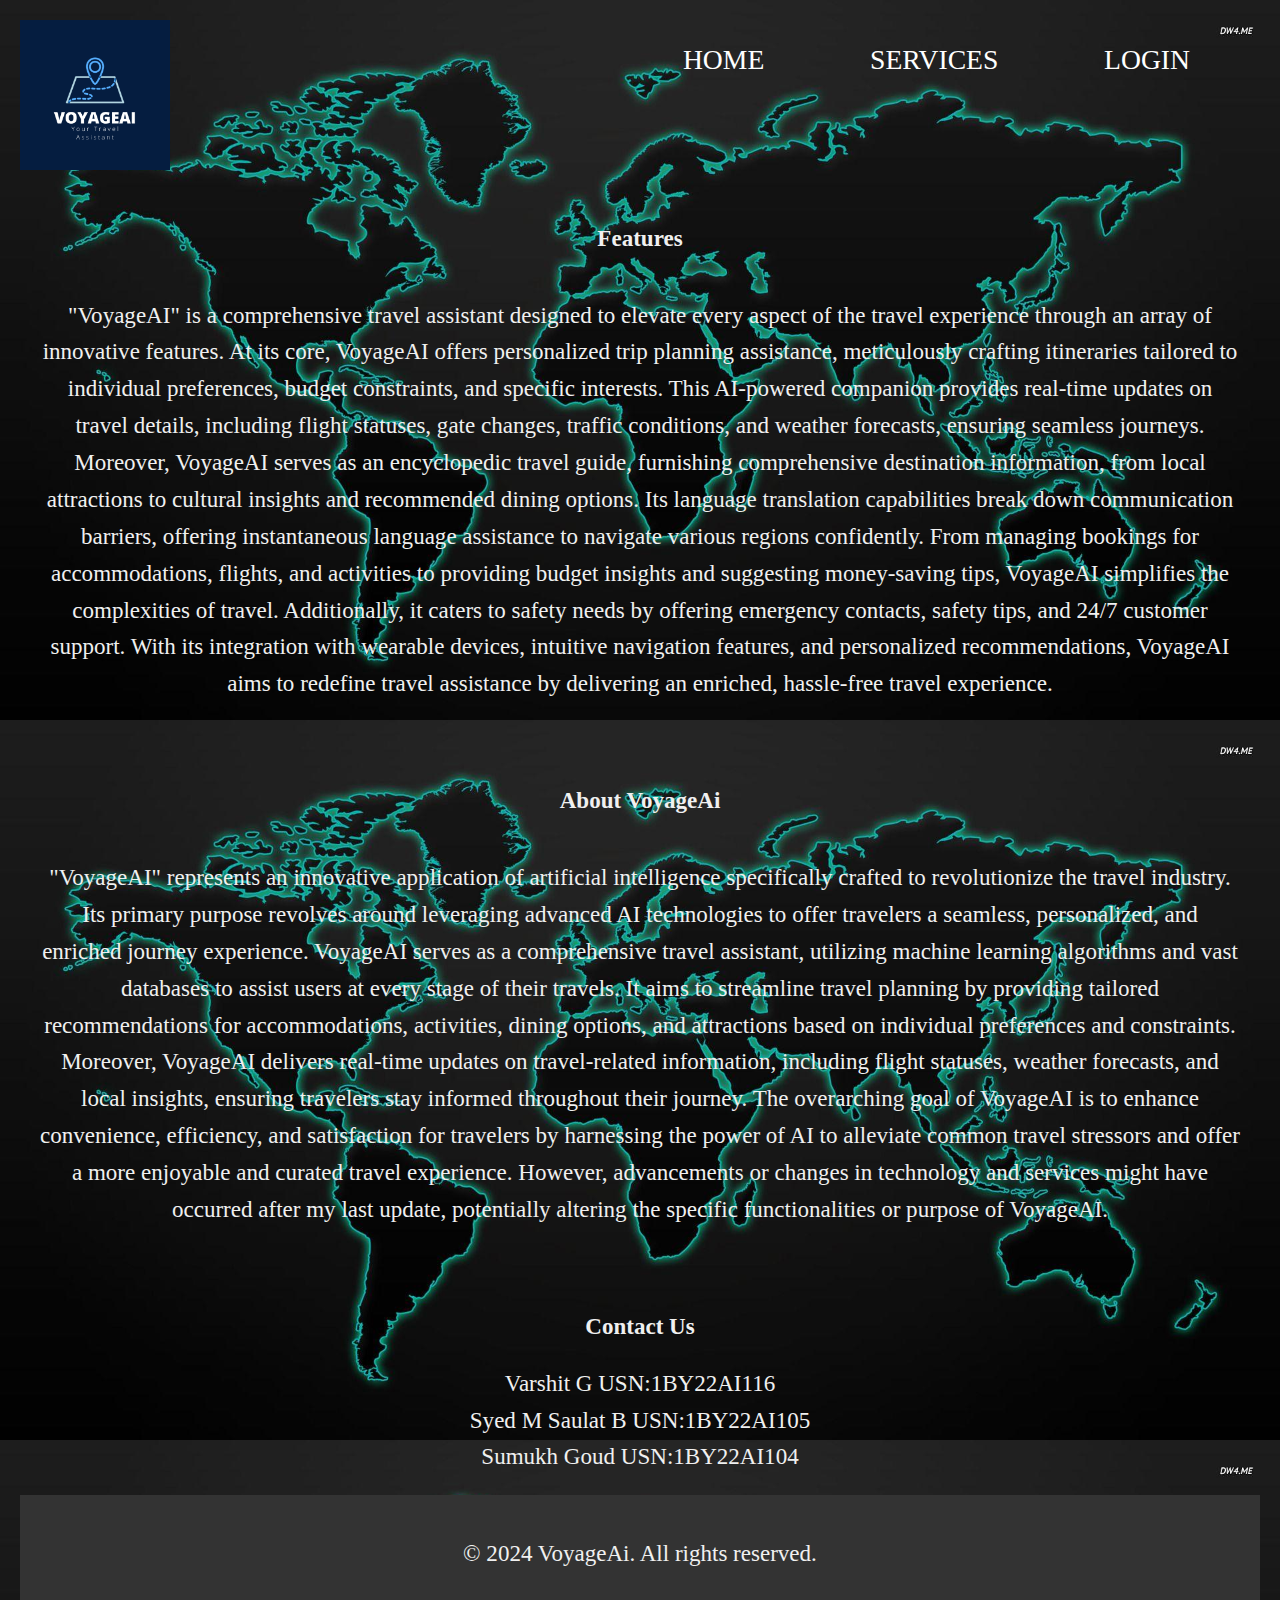
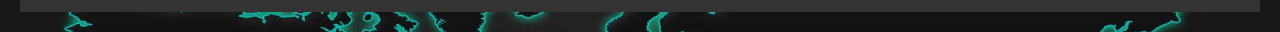
==== landing.html @ 4c3b22f8 "Add files via upload" ====
<!DOCTYPE html>
<html lang="en">
<head>
  <meta charset="UTF-8">
  <title>VoyageAi: Your Travel Assistant</title>
  <link rel="stylesheet" href="landing.css">
</head>
<body>

    <nav>
	
        <label class="logo"><img src="Blue and White Minimalist Travel App Logo.png"></label>
	
		<ul>
			<li><a class="active" href="login.html">Home</a></li>
			<li><a href="login.html">Services</a></li>
      <li><a href="login.html">Login</a></li>
		</ul>
	
    </nav>
  <main>
    <!-- Your main content sections can go here -->
    <section id="features">
      <h2>Features</h2>
      <p>"VoyageAI" is a comprehensive travel assistant designed to elevate every aspect of the travel experience through an array of innovative features. At its core, VoyageAI offers personalized trip planning assistance, meticulously crafting itineraries tailored to individual preferences, budget constraints, and specific interests. This AI-powered companion provides real-time updates on travel details, including flight statuses, gate changes, traffic conditions, and weather forecasts, ensuring seamless journeys. Moreover, VoyageAI serves as an encyclopedic travel guide, furnishing comprehensive destination information, from local attractions to cultural insights and recommended dining options. Its language translation capabilities break down communication barriers, offering instantaneous language assistance to navigate various regions confidently. From managing bookings for accommodations, flights, and activities to providing budget insights and suggesting money-saving tips, VoyageAI simplifies the complexities of travel. Additionally, it caters to safety needs by offering emergency contacts, safety tips, and 24/7 customer support. With its integration with wearable devices, intuitive navigation features, and personalized recommendations, VoyageAI aims to redefine travel assistance by delivering an enriched, hassle-free travel experience.</p>
    </section>

    <section id="about">
      <h2>About VoyageAi</h2>
      <p>"VoyageAI" represents an innovative application of artificial intelligence specifically crafted to revolutionize the travel industry. Its primary purpose revolves around leveraging advanced AI technologies to offer travelers a seamless, personalized, and enriched journey experience. VoyageAI serves as a comprehensive travel assistant, utilizing machine learning algorithms and vast databases to assist users at every stage of their travels. It aims to streamline travel planning by providing tailored recommendations for accommodations, activities, dining options, and attractions based on individual preferences and constraints. Moreover, VoyageAI delivers real-time updates on travel-related information, including flight statuses, weather forecasts, and local insights, ensuring travelers stay informed throughout their journey. The overarching goal of VoyageAI is to enhance convenience, efficiency, and satisfaction for travelers by harnessing the power of AI to alleviate common travel stressors and offer a more enjoyable and curated travel experience. However, advancements or changes in technology and services might have occurred after my last update, potentially altering the specific functionalities or purpose of VoyageAI.</p>
    </section>

    <section id="contact">
      <h2>Contact Us</h2>
      <ul>
        <li> Varshit G  USN:1BY22AI116</li>
        <li>Syed M Saulat B USN:1BY22AI105</li>
        <li>Sumukh Goud USN:1BY22AI104</li>
      </ul>
    </section>
  </main>

  <footer>
    <p>&copy; 2024 VoyageAi. All rights reserved.</p>
  </footer>

</body>
</html>
---- landing.css ----
/* Reset default browser styles */
body, h1, h2, h3, p, ul {
    margin: 0;
    padding: 20px;
    color:#f0f0f0;
    font-size: 1.2em;
}
  
  /* Basic styling */
  body {
    font-family: Georgia, serif;
    line-height: 1.6;
    background-image: url("wp3294060-world-map-4k-wallpapers.jpg");
    background-size: contain;
  }

  .logo img {
    width: 150px;
    height: auto;
  }
  
 
nav ul{
	float: right;
	margin-right: 20px;
    padding: 0;
}

nav li{
	display: inline-block;
	line-height: 80px;
	margin: 0 50px;
}

nav ul li a{
	color: white;
	font-size: 1.2em;
	padding:  0;
	border-radius: 0;
	text-transform: uppercase;
    text-decoration: none;
}
  
  nav ul li a:hover {
    color: #f0f0f0;
  }
  
  main {
    padding: 0 0;
    border: 0;
  }
  
  section {
    text-align: center;
    padding: 20px 0;
    margin: 0;
    border: 0;
  }
  
  footer {
    background-color: #333;
    color: #fff;
    text-align: center;
    padding: 20px 0;
  }
  
  h2{
    font-size: 1.2em;
  }

  #contact ul {
    list-style-type: none;
    padding: 0;
}
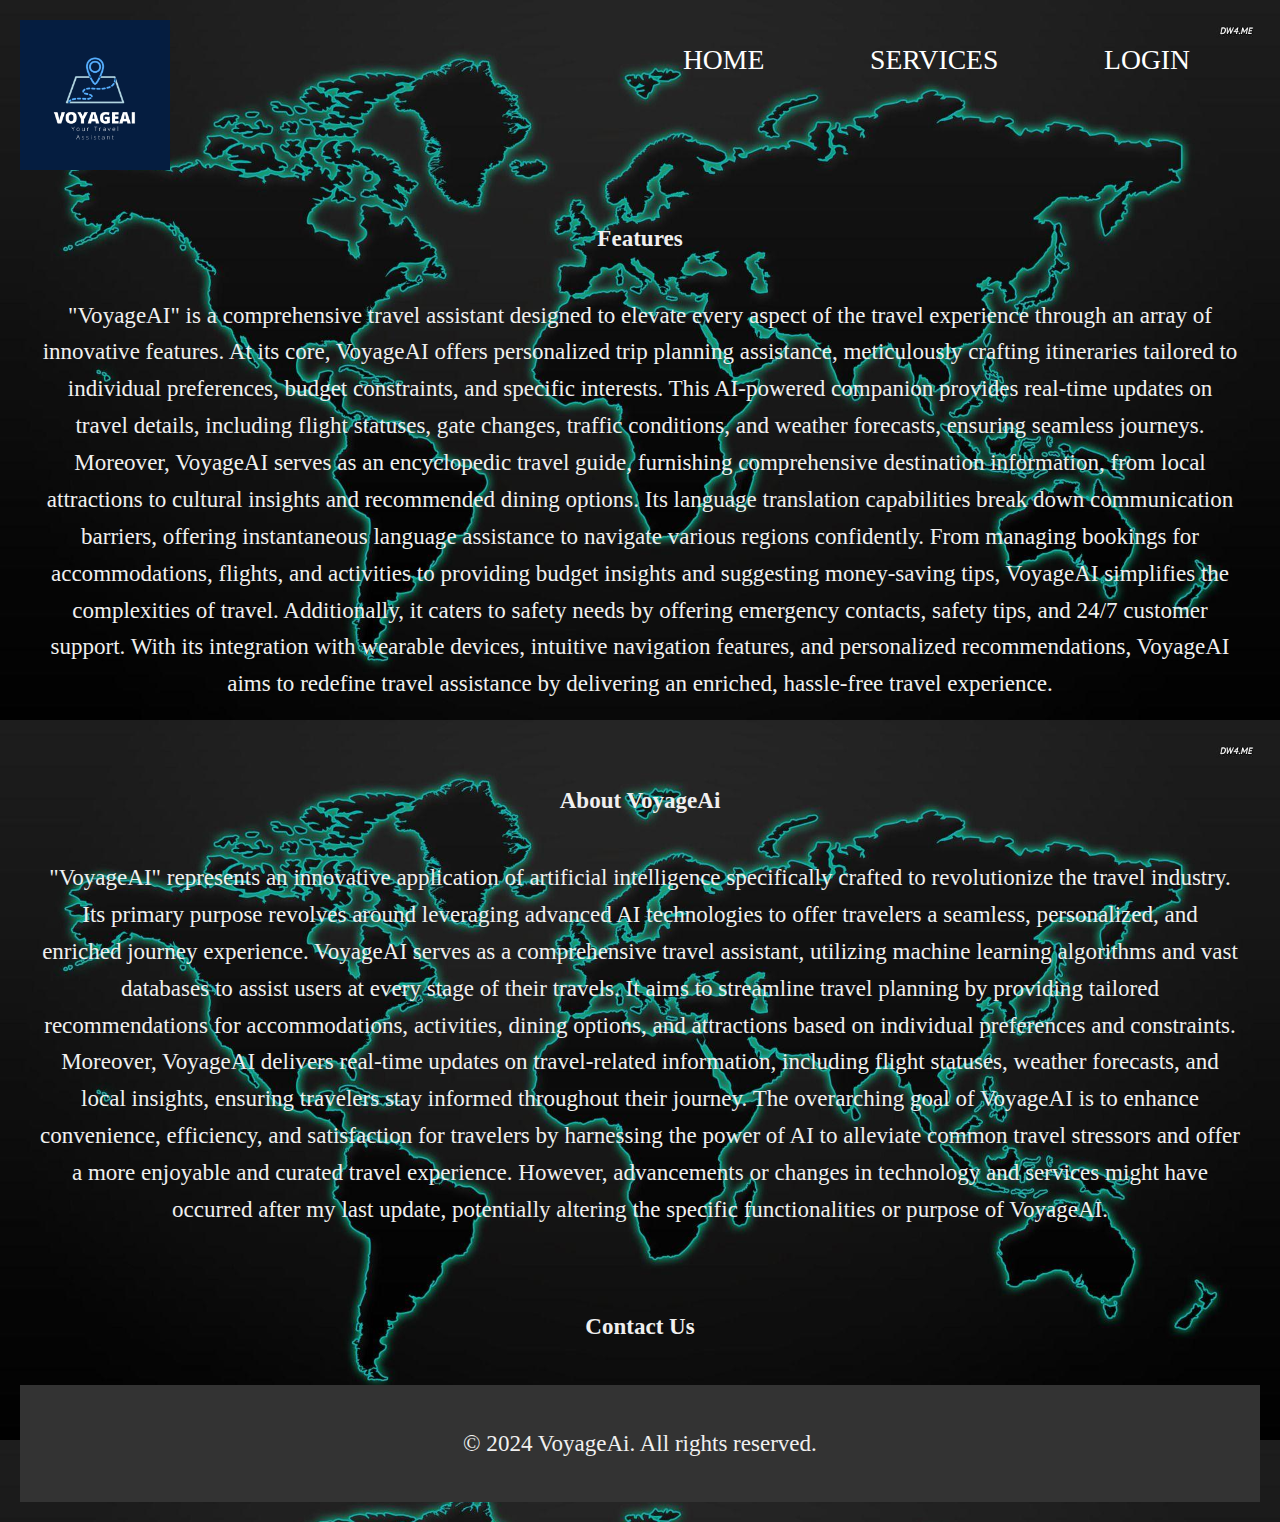
==== commit 889fa4ae: "landing.html" ====
--- a/landing.html
+++ b/landing.html
@@ -33,9 +33,9 @@
     <section id="contact">
       <h2>Contact Us</h2>
       <ul>
-        <li> Varshit G  USN:1BY22AI116</li>
-        <li>Syed M Saulat B USN:1BY22AI105</li>
-        <li>Sumukh Goud USN:1BY22AI104</li>
+        <li></li>
+        <li></li>
+        <li></li>
       </ul>
     </section>
   </main>
